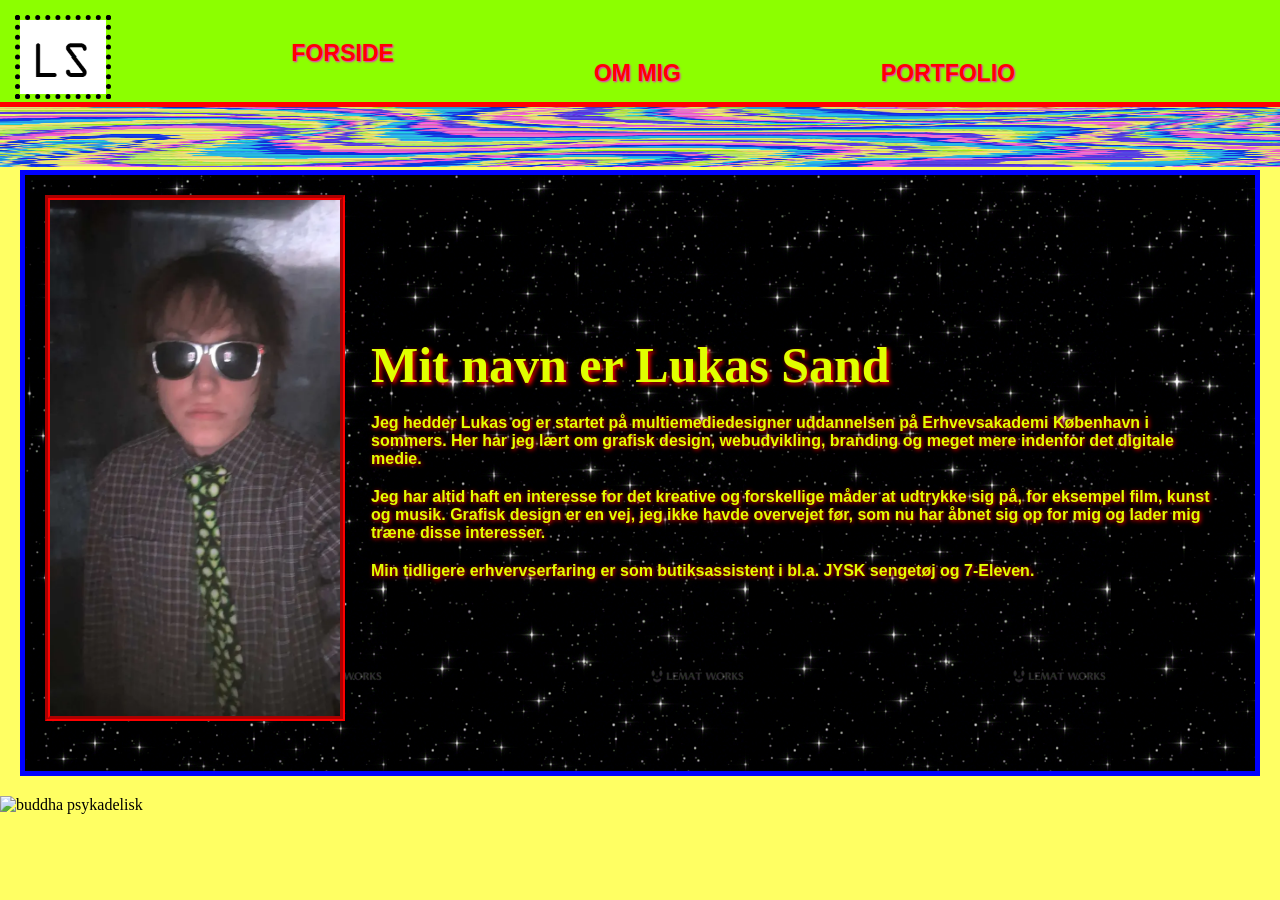
==== om_mig.html @ c8cd962e "Add initial HTML structure for index, om_mig, and portfolio pages with navigation and styling" ====
<!DOCTYPE html>
<html lang="da">
<head>
    <meta charset="UTF-8">
    <meta name="viewport" content="width=device-width, initial-scale=1.0">
    <title>Om mig</title>
    <link rel="stylesheet" href="css/general.css" />
     <link rel="stylesheet" href="css/om_mig.css" />
       <link rel="stylesheet" href="css/img.css" />
</head>
<body>
      <header class="header">
        <a class="logo" href="index.html"
        ><img src="img/logo.png" alt="LS"
      /></a>

        <button class="burger" id="burger-btn" aria-label="Åbn menu">
        <span></span>
        <span></span>
        <span></span>
      </button>

        <nav class="mobile-menu" id="mobile-menu">
        <ul>
          <li><a href="index.html">FORSIDE</a></li>
          <li><a href="om_mig.html">OM MIG</a></li>
          <li><a href="portfolio.html">PORTFOLIO</a></li>
        </ul>
        </nav>
    </header>
      <header>        
        <img class="stripes" src="img/stripes.gif" alt="striber">
    </header>

<main>
<section class="om_mig_section">
    <img class="om_mig_img" src="img/31.webp" alt="Billede af mig">
    <section class="om_mig_tekst">
    <h1>Mit navn er Lukas Sand</h1>
<h2>Jeg hedder Lukas og er startet på multiemediedesigner uddannelsen på Erhvevsakademi København i sommers. 
    Her har jeg lært om grafisk design, webudvikling, branding og meget mere indenfor det digitale medie.
</h2>
<h3>Jeg har altid haft en interesse for det kreative og forskellige måder at udtrykke sig på, for eksempel film, kunst og musik. Grafisk design er en vej, jeg ikke havde overvejet før, som nu har åbnet sig op for mig og lader mig træne disse interesser.
</h3>
<h4>Min tidligere erhvervserfaring er som butiksassistent i bl.a. JYSK sengetøj og 7-Eleven.</h4>
    </section>
</section>

    



<footer>
    <img class="buddha" src="img/buddha.gif" alt="buddha psykadelisk">
</footer>

</main>





     <script src="burger.js"></script>
</body>
</html>
---- css/general.css ----
* {
  margin: 0;
  padding: 0;
  box-sizing: border-box;
}





body {
 background-color: rgb(255, 255, 99);
}

.header{
  padding: 15px;
  background-color: #8cff00;
  border-bottom: 5px solid #539700;
}

.logo img {
  margin-bottom: -50px;
  border: 5px dotted black;
}

.burger {
  display: block;
  width: 40px; /* bredere knap */
  height: 32px; /* højere knap */
  display: flex;
  flex-direction: column;
  justify-content: space-between;
  background: none;
  border: none;
  padding: 0;
  cursor: pointer;
  margin-left: auto
}

.burger span {
  display: block;
  width: 100%;
  height: 8px; /* gør stregerne tykke */
  background: black; /* farve */
  border-radius: 9999px; /* runde ender */
  transition: 0.3s ease; /* smooth animation */
}


/* Menu åbner */
.mobile-menu.open { 
  display: block;
}

/* Mobil dropdown styling */
.mobile-menu.open {
  background-color: #8cff00;
  padding: 32px 24px;

  position: absolute;
  top: 80px; /* under header */
  right: 16px;
  width: 280px;
  border: 5px dotted #000000;
}

.mobile-menu ul {
  display: block;
  list-style: none;
  margin: 0;
  padding: 0px;
  text-align: center;
}

.mobile-menu li + li {
  margin-top: 20px;
}

.mobile-menu a {
  text-decoration: none;
  color: #000;
  font-size: larger;
font-family: Arial, Helvetica, sans-serif;
font-weight: bold;
box-shadow: inset 0 0 0 0 #8cff00;
  color: red;
  text-shadow: #ff00e6 1px 1px 2px;
  margin: 0 -.25rem;
  padding: 0 .25rem;
  transition: color .3s ease-in-out, box-shadow .3s ease-in-out;
}
.mobile-menu a:hover {
  box-shadow: inset 200px 0 0 0 red;
  color: #fffb00;
  font-size: 150%;
}

.stripes{
   width: 100%;
   height: 50px;
}

.buddha{
   width: 100%;
   height: 150px;
}



@media (min-width: 768px) {

.burger {
  display: none;
}

.header {
  display: flex;
  justify-content: center;
    padding: 15px;
  background-color: #8cff00;
  border-bottom: 5px solid #ff0000;

  position: sticky;
  top: 0;
  z-index: 1000;
}



.header ul {
  display: flex;
  gap: 200px;
  list-style: none; 
  margin-top: 25px;
margin-right: 250px;
font-size: larger;
font-family: Arial, Helvetica, sans-serif;
font-weight: bold;
}
  
.logo {
    margin-right: auto;
}

.logo img {
border: 5px dotted black;
}

.stripes{
   width: 100%;
   height: 60px;
}

.buddha{
   width: 100%;
   height: 250px;
   margin-bottom: -10px;
}





}

@media (max-width: 768px) {
 .mobile-menu {
  display: none;
}
}
---- css/om_mig.css ----
.om_mig_section {
    margin: 20px;
    padding: 20px;
    margin-top: -1px;
    border: 5px solid blue;
    font-size: small;
}

 .om_mig_img{
        width: 300px;   
        border: #ff0000 5px groove;
}

/* layout: stack on small screens, side-by-side on larger */
.om_mig_section{
    display: flex;
    flex-direction: column;
    align-items: center;
    gap: 16px;
}



.om_mig_section{
    background-image: url("../img/stars.gif");
 background-color: #ff0000;
 text-align: center;
 padding-bottom: 50px;
}

.om_mig_section h1 {
    color: #e1ff00;
    text-shadow: #ff0000 2px 2px 4px;
    padding: 8px 0;
    margin: 0;
}

.om_mig_section h2, .om_mig_section h3, .om_mig_section h4 {
    color: #e1ff00;
    text-shadow: #ff0000 1px 1px 4px;
    padding: 8px 0;
    margin: 0;
    font-family: 'Arial', sans-serif;
    font-size: small;
}

@media (min-width: 768px) {

    .om_mig_img{
    width: 300px;
        margin-left: auto;
    }

        /* On larger screens place image left and text to the right */
        .om_mig_section{
            flex-direction: row;
            align-items: center;
        }

        .om_mig_section h1, .om_mig_section h2, .om_mig_section h3, .om_mig_section h4 {
            padding: 10px 16px;
            text-align: left;
        }

.om_mig_section h1 {
    font-size: 50px;
    padding: 10px;
}

.om_mig_section h2, .om_mig_section h3, .om_mig_section h4 {
    font-size: medium;
    padding: 10px;
}
}
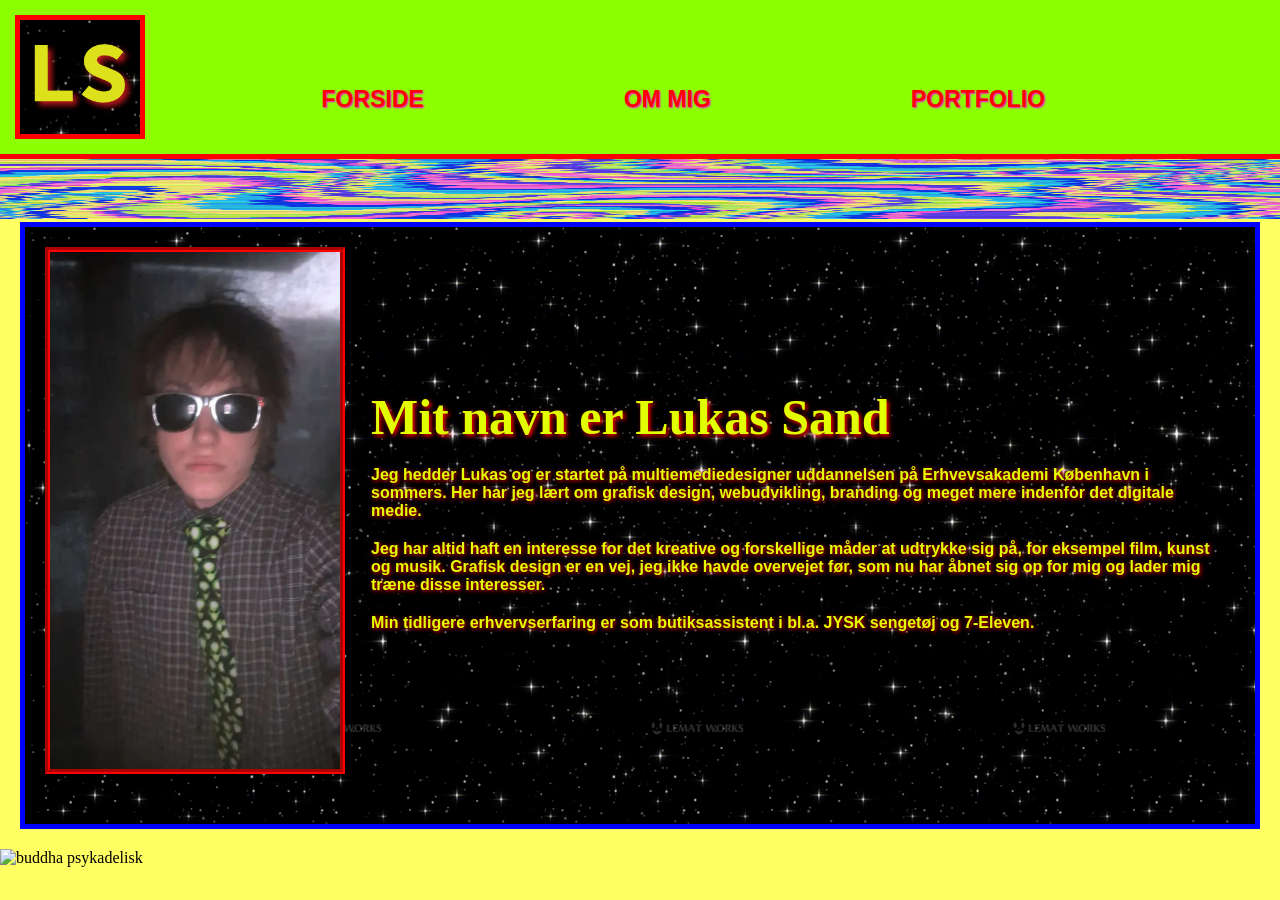
==== commit 7eb03028: "portfolio + 404" ====
--- a/om_mig.html
+++ b/om_mig.html
@@ -7,11 +7,11 @@
     <link rel="stylesheet" href="css/general.css" />
      <link rel="stylesheet" href="css/om_mig.css" />
        <link rel="stylesheet" href="css/img.css" />
-</head>
+       <link rel="icon" href="/img/LOGO2.webp">
 <body>
       <header class="header">
         <a class="logo" href="index.html"
-        ><img src="img/logo.png" alt="LS"
+        ><img src="img/LOGO2.webp" alt="LS"
       /></a>
 
         <button class="burger" id="burger-btn" aria-label="Åbn menu">
@@ -22,7 +22,7 @@
 
         <nav class="mobile-menu" id="mobile-menu">
         <ul>
-          <li><a href="index.html">FORSIDE</a></li>
+          <li class="forside_knap"><a href="index.html">FORSIDE</a></li>
           <li><a href="om_mig.html">OM MIG</a></li>
           <li><a href="portfolio.html">PORTFOLIO</a></li>
         </ul>
--- a/css/general.css
+++ b/css/general.css
@@ -5,7 +5,9 @@
 }
 
 
-
+.forside_knap{
+margin-top: 20px;
+}
 
 
 body {
@@ -16,12 +18,24 @@
   padding: 15px;
   background-color: #8cff00;
   border-bottom: 5px solid #539700;
+  display: flex;
+  justify-content: space-between;
+  align-items: center;
 }
 
-.logo img {
-  margin-bottom: -50px;
-  border: 5px dotted black;
+.logo img{ 
+  max-width: 120px;
 }
+
+.logo {
+  background-image: url('/img/stars.gif');
+    border: 5px solid red;
+    display: inline-block;
+  }
+
+  .logo:hover{
+   animation: hueLoop 0.5s infinite alternate;
+} 
 
 .burger {
   display: block;
@@ -34,7 +48,7 @@
   border: none;
   padding: 0;
   cursor: pointer;
-  margin-left: auto
+  margin-right: 20px;
 }
 
 .burger span {
@@ -61,7 +75,7 @@
   top: 80px; /* under header */
   right: 16px;
   width: 280px;
-  border: 5px dotted #000000;
+  border: 5px solid red;
 }
 
 .mobile-menu ul {
@@ -132,7 +146,7 @@
   gap: 200px;
   list-style: none; 
   margin-top: 25px;
-margin-right: 250px;
+margin-right: 220px;
 font-size: larger;
 font-family: Arial, Helvetica, sans-serif;
 font-weight: bold;
@@ -140,10 +154,14 @@
   
 .logo {
     margin-right: auto;
+    border: 5px solid red;
+   
 }
 
 .logo img {
-border: 5px dotted black;
+max-width: 120px;
+background-image: url('img/stars.gif');
+
 }
 
 .stripes{
@@ -167,4 +185,13 @@
  .mobile-menu {
   display: none;
 }
+}
+
+@keyframes hueLoop {
+  from {
+    filter: hue-rotate(0deg);
+  }
+  to {
+    filter: hue-rotate(360deg);
+  }
 }
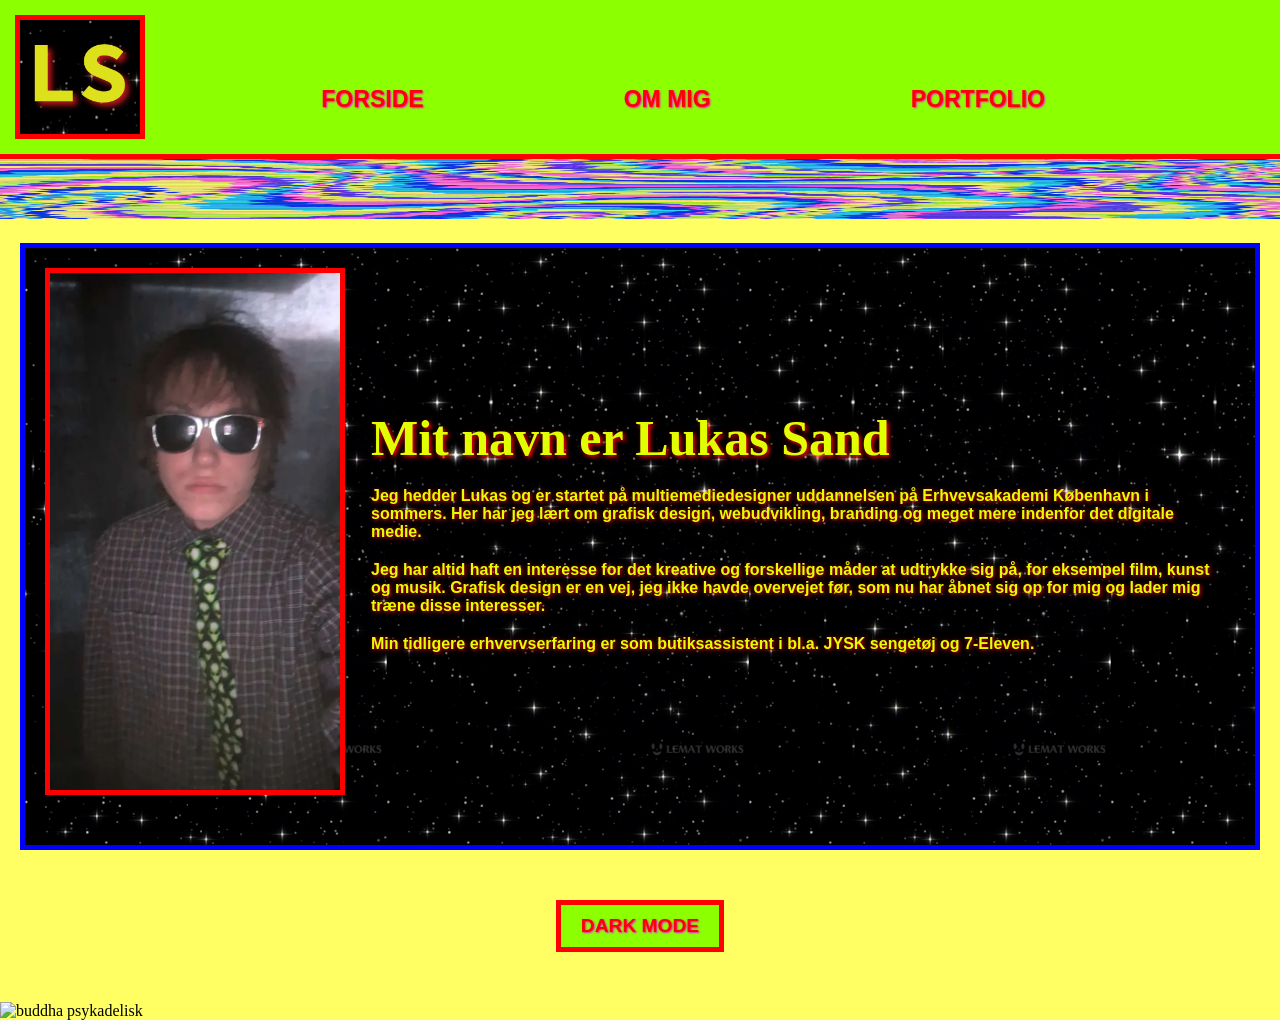
==== commit db4676a4: "dark mode FÆRDIG" ====
--- a/om_mig.html
+++ b/om_mig.html
@@ -51,6 +51,7 @@
 
 
 <footer>
+           <button id="theme-btn">DARK MODE</button>
     <img class="buddha" src="img/buddha.gif" alt="buddha psykadelisk">
 </footer>
 
@@ -61,5 +62,6 @@
 
 
      <script src="burger.js"></script>
+     <script src="darkmode.js"></script>
 </body>
 </html>
--- a/css/general.css
+++ b/css/general.css
@@ -4,6 +4,31 @@
   box-sizing: border-box;
 }
 
+html {
+  --color-bg: #ffff63; 
+  --color-header-bg: #8cff00; 
+  --color-border1: #0000ff; 
+  --color-border2: red;
+  --color-bg2: #ffffa2;
+  
+  background-color: var(--color-bg);
+  background-color: var(--color-header-bg);
+  background-color: var(--color-bg2);
+  border-color: var(--color-border1);
+  border-color: var(--color-border2);
+}
+
+html.dark {
+  --color-bg: #394509;
+  --color-header-bg: #2a0000;
+  --color-border1: #120040;
+  --color-border2: #880000;
+  --color-bg2: #687532;
+}
+
+
+
+
 
 .forside_knap{
 margin-top: 20px;
@@ -11,13 +36,13 @@
 
 
 body {
- background-color: rgb(255, 255, 99);
+ background-color: var(--color-bg);
 }
 
 .header{
   padding: 15px;
-  background-color: #8cff00;
-  border-bottom: 5px solid #539700;
+  background-color: var(--color-header-bg);
+  border-bottom: 5px solid var(--color-border2);
   display: flex;
   justify-content: space-between;
   align-items: center;
@@ -28,12 +53,12 @@
 }
 
 .logo {
-  background-image: url('/img/stars.gif');
-    border: 5px solid red;
+  background-image: url('../img/stars.gif');
+    border: 5px solid var(--color-border2);
     display: inline-block;
   }
 
-  .logo:hover{
+  .logo img:hover{
    animation: hueLoop 0.5s infinite alternate;
 } 
 
@@ -68,14 +93,14 @@
 
 /* Mobil dropdown styling */
 .mobile-menu.open {
-  background-color: #8cff00;
+  background-color: var(--color-header-bg);
   padding: 32px 24px;
 
   position: absolute;
   top: 80px; /* under header */
   right: 16px;
   width: 280px;
-  border: 5px solid red;
+  border: 5px solid var(--color-border2);
 }
 
 .mobile-menu ul {
@@ -104,7 +129,7 @@
   transition: color .3s ease-in-out, box-shadow .3s ease-in-out;
 }
 .mobile-menu a:hover {
-  box-shadow: inset 200px 0 0 0 red;
+  box-shadow: inset 200px 0 0 0 var(--color-border2);
   color: #fffb00;
   font-size: 150%;
 }
@@ -117,9 +142,30 @@
 .buddha{
    width: 100%;
    height: 150px;
-}
-
-
+   margin-bottom: -10px;
+}
+
+footer button{
+    display: block;
+    margin: 0 auto;
+    margin-bottom: 50px;
+    margin-top: 50px;
+    padding: 10px 20px;
+    font-size: larger;
+    font-weight: bold;
+    color: #ff0000;
+    background-color: var(--color-header-bg);
+    border: 5px solid var(--color-border2);
+    text-shadow: #ff00e6 1px 1px 2px;
+    transition: color .8s ease-in-out, box-shadow .8s ease-in-out;
+}
+
+footer button:hover {
+    box-shadow: inset 200px 0 0 0 var(--color-border2);
+    color: #fffb00;
+    font-size: 150%;
+    cursor: pointer;
+}
 
 @media (min-width: 768px) {
 
@@ -131,15 +177,13 @@
   display: flex;
   justify-content: center;
     padding: 15px;
-  background-color: #8cff00;
-  border-bottom: 5px solid #ff0000;
+  background-color: var(--color-header-bg);
+  border-bottom: 5px solid var(--color-border2);
 
   position: sticky;
   top: 0;
   z-index: 1000;
 }
-
-
 
 .header ul {
   display: flex;
@@ -154,9 +198,10 @@
   
 .logo {
     margin-right: auto;
-    border: 5px solid red;
+    border: 5px solid var(--color-border2);
    
 }
+
 
 .logo img {
 max-width: 120px;
--- a/css/om_mig.css
+++ b/css/om_mig.css
@@ -1,14 +1,14 @@
 .om_mig_section {
     margin: 20px;
     padding: 20px;
-    margin-top: -1px;
-    border: 5px solid blue;
+    margin-top: 20px;
+    border: 5px solid var(--color-border1);
     font-size: small;
 }
 
  .om_mig_img{
         width: 300px;   
-        border: #ff0000 5px groove;
+        border: var(--color-border2) 5px solid;
 }
 
 /* layout: stack on small screens, side-by-side on larger */
